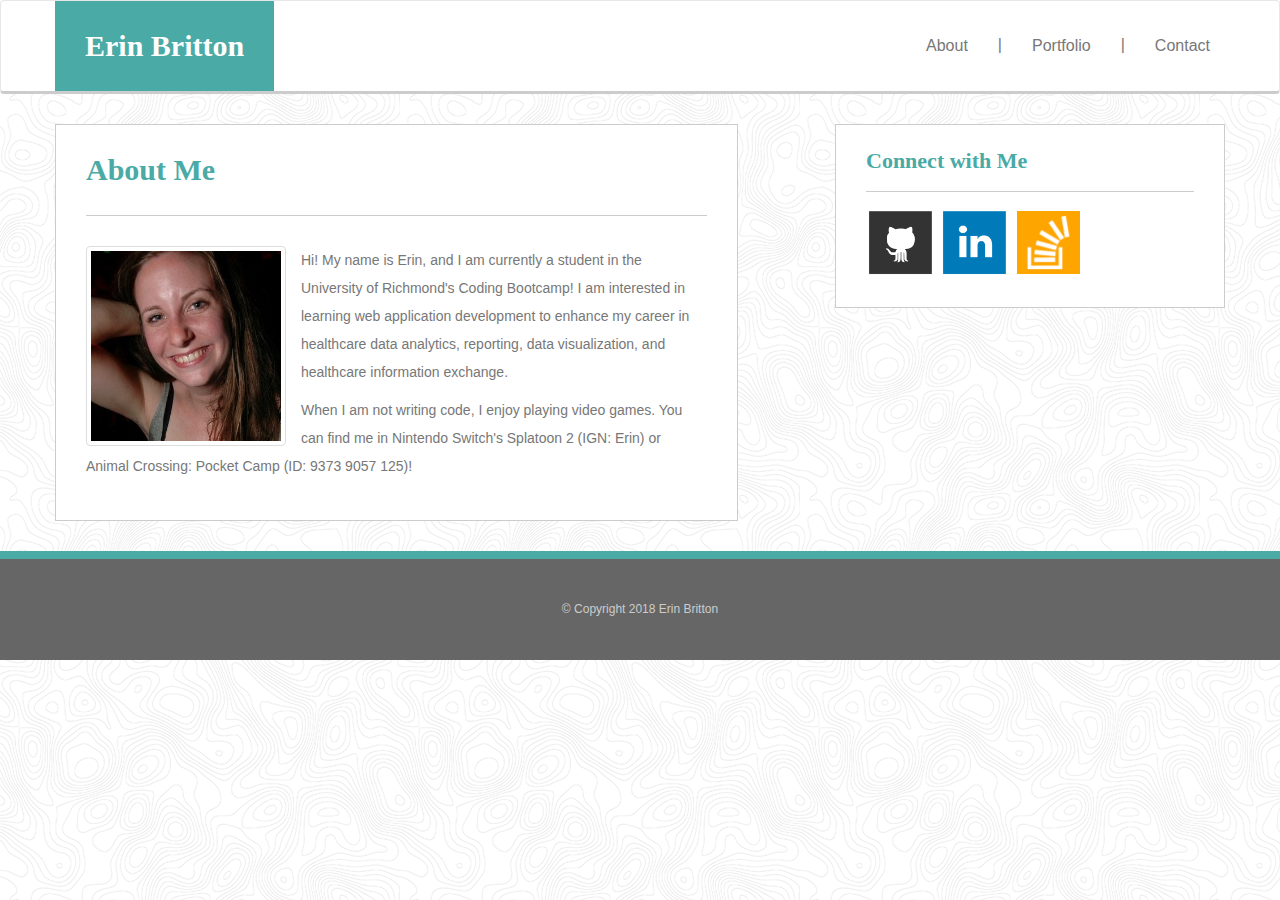
==== index.html @ 8726d022 "First draft of bootstrap profile to test mobile responsiveness" ====
<!DOCTYPE html>
<html lang="en-us">

<head>

  <meta charset="UTF-8">
  <meta name="viewport" content="width=device-width, initial-scale=1">

  <title>Erin Britton's Portfolio</title>

  <link rel="stylesheet" href="https://maxcdn.bootstrapcdn.com/bootstrap/3.3.6/css/bootstrap.min.css">
  <link rel="stylesheet" href="assets/css/style.css">
</head>

<body>

<nav class="navbar navbar-default navstyle visible-sm visible-md visible-lg hidden-xs">
        <div class="container">
            <div class="row">
                <div class="col">
                    <div class="navbar-header name">
                        <div class="navbar-nav">Erin Britton</div>
                    </div>
                </div>
                <div class="col">
                    <div class="collapse navbar-collapse navlink" id="bs-example-navbar-collapse-1">
                        <ul class="nav navbar-nav navbar-right">
                            <li><a href="index.html">About</a></li>
                            <li><div class="pipe">|</div></li>
                            <li><a href="portfolio.html">Portfolio</a></li>
                            <li><div class="pipe">|</div></li>
                            <li><a href="contact.html">Contact</a></li>
                        </ul>
                    </div>
                </div>
            </div>
        </div>
</nav>
<nav class="navbar navstyle visible-xs">
        <div class="container">
            <div class="navbar-header">
            <button type="button" class="navbar-toggle collapsed" data-toggle="collapse" data-target="#navbar" aria-expanded="false" aria-controls="navbar">
                <span class="sr-only">Toggle navigation</span>
                <span class="icon-bar"></span>
                <span class="icon-bar"></span>
                <span class="icon-bar"></span>
            </button>
        
            <div class="navbar-brand" id="name-xs">
                Erin Britton
            </div>
            <ul class="list-inline" id="link-xs">
                <li id="link-xs"><a href="index.html">About</a></li>
                <li id="link-xs"><a href="portfolio.html">Portfolio</a></li>
                <li id="link-xs"><a href="contact.html">Contact</a></li>
            </ul>
            </div>     
        </div>
</nav>

<div class="container mainstyle">
    <div class="row">
        <div class="col-md-7 col-sm-12 col-xs-12 colmargin colborder">
                <div class="main-header">
                    About Me
                </div>
                <hr class="main">
            <div class="row rowpadding">
                <div class="col-md-12 colbottom">
                    <img src="assets/images/Selfie.jpg" alt="Selfie" class="img-thumbnail pull-left img">
                    <p class="maintext">
                        Hi! My name is Erin, and I am currently a student in the University of Richmond's Coding Bootcamp! I am interested in learning web application development to enhance my career in healthcare data analytics, reporting, data visualization, and healthcare information exchange.
                    </p>
                    <p class="maintext">
                        When I am not writing code, I enjoy playing video games. You can find me in Nintendo Switch's Splatoon 2 (IGN: Erin) or Animal Crossing: Pocket Camp (ID: 9373 9057 125)! 
                    </p>
                </div>
            </div>
        </div>
        <div class="col-md-4 col-sm-12 col-xs-12 colmargin colborder pull-right">
            <div class="sidebar-header">
                    Connect with Me
                </div>
                <hr class="sidebar">
            <div class="row rowpadding">
                <div class="col-md-12 colbottom">
                    <a href="https://github.com/erinlbritton">
                        <img class="img-responsive sidebar-img" src="assets/images/Github.png">
                    </a>
                    <a href="https://www.linkedin.com/in/erin-britton-30ba3854/">
                        <img class="img-responsive sidebar-img" src="assets/images/LinkedIn.png">
                    </a>
                    <a href="https://stackexchange.com/users/12824102/erin-britton">
                        <img class="img-responsive sidebar-img2" src="assets/images/StackOverflow.png">
                    </a>
                </div>
            </div>
        </div>
    </div>
</div>
<footer class="footer">
    <div class="container-footer">
        <div class="footer-text">&copy; Copyright 2018 Erin Britton</div>
    </div>
</footer>

  <!-- jQuery CDN -->
    <!-- <script src="https://ajax.googleapis.com/ajax/libs/jquery/1.11.3/jquery.min.js"></script> -->

  <!-- Bootstrap JavaScript CDN -->
    <!-- <script src="https://maxcdn.bootstrapcdn.com/bootstrap/3.3.7/js/bootstrap.min.js"></script> -->
</body>

</html>
---- assets/css/style.css ----
body {
    background: url(../images/topography.png);
}

a {
    display: inline;
    color: #777777;
}

a:hover {
    text-decoration: none;
}

#name-xs {
    background-color: #4aaaa5;
    color: white;
    font-family: 'Georgia', Times, 'Times New Roman', serif;
    font-size: 30px;
    font-weight: bold;
    padding: 10px;
    padding-left: 30px;
    padding-right: 30px;
    line-height: 1;
    z-index: 2;
}

#link-xs {
    color: #777777;
    font-size: 16px;
    background-color: #ffffff;
    font-family: 'Arial', 'Helvetica Neue', Helvetica, sans-serif;
    padding-top: 7px;
    padding-left: 30px;
}
.container-header {
    padding-left: 0px;
    padding-right: 0px;
}

.navstyle {
    background-color: white;
    border-bottom-color: #cccccc;
    border-bottom-style: solid;
    border-bottom-width: 3px;
    margin-bottom: 0px;
}

.name {
    background-color: #4aaaa5;
    color: white;
    font-family: 'Georgia', Times, 'Times New Roman', serif;
    font-size: 30px;
    font-weight: bold;
    padding: 30px;
    margin: 0;
    line-height: 1;
    z-index: 2;
}

.navlink {
    color: #777777;
    font-size: 16px;
    background-color: #ffffff;
    font-family: 'Arial', 'Helvetica Neue', Helvetica, sans-serif;
    padding-top: 20px;
    padding-bottom: 20px;
}

.pipe {
    position: relative;
    display: block;
    padding: 13px 15px 15px 15px;
}

.main-header {
    background-color: white;
    color: #4aaaa5;
    font-family: 'Georgia', Times, 'Times New Roman', serif;
    font-size: 30px;
    font-weight: bolder;
    padding-left: 15px;
    padding-right: 15px;
    padding-top: 30px;
    margin: 0;
    line-height: 100%;
}

.sidebar-header {
    color: #4aaaa5;
    font-family: 'Georgia', Times, 'Times New Roman', serif;
    font-size: 22px;
    font-weight: bold;
    padding-left: 15px;
    padding-right: 15px;
    padding-top: 20px;
}

.mainstyle {
    margin-top: 30px;
}


.colborder {
    border-style: solid;
    border-width: 1px;
    border-color: #cccccc;
    background: white;
}

.colmargin {
    margin-bottom: 30px;    
}

.rowpadding {
    padding-left: 15px;
    padding-right: 15px;
}

.main {
    background: white;
    height: 1px 0;
    border-style: solid;
    border-color: #cccccc;
    margin-top: 30px;
    margin-bottom: 30px;
    margin-left: 15px;
    margin-right: 15px;
    padding: 0;
}

.sidebar {
    height: 1px 0;
    border-style: solid;
    border-color: #cccccc;
    margin-top: 15px;
    margin-bottom: 15px;
    margin-left: 15px;
    margin-right: 15px;
    padding: 0;
}

.maintext {
    line-height: 200%;
    color: #777777;
}

.img {
    max-width: 200px;
    max-height: 200px;
}

.pull-left {
    margin-right: 15px;
}

.colbottom {
    margin-bottom: 30px;
}

.sidebar-img {
    max-width: 70px;
    max-height: 70px;
    display: inline;
}

.portfolio-img {
    max-width: 100%;
    max-height: auto;
    display: inline;
    position: relative;
}

.portfolio-img-label {
    position: absolute;
    width: 88.75%;
    max-width: 260px;
    bottom: 10%;
    background: #4aaaa5;
    color: white;
    text-align: center;
    font-size: 22px;
    font-family: 'Georgia', Times, 'Times New Roman', serif;
    padding-top: 10px;
    padding-bottom: 10px;
}

.portfolio-img-label:hover {
    position: absolute;
    width: 88.75%;
    max-width: 260px;
    bottom: 10%;
    background: #377F7C;
    color: white;
    text-align: center;
    font-size: 22px;
    font-family: 'Georgia', Times, 'Times New Roman', serif;
    padding-top: 10px;
    padding-bottom: 10px;
}

.formtext {
    color: #777777;
    font-weight: normal;
    font-size: 16px;
    background-color: #ffffff;
    font-family: 'Arial', 'Helvetica Neue', Helvetica, sans-serif;
}

.btn-color {
    background: #4aaaa5;
    border: #4aaaa5;
    font-size: 18px;
    padding-left: 30px;
    padding-right: 30px;
    padding-top: 10px;
    padding-bottom: 10px;
    border-radius: 0px;
}

.btn-color:hover {
    background: #377F7C;
    border: #377F7C;
}

.sidebar-img2 {
    max-height: 63px;
    max-width: 63px;
    margin-left: 3px;
    display: inline;
}

.container-footer {
    background-color: #666666;
    margin: 0 auto;
    width: 100%;
    display: table;
    border-top: 8px;
    border-left: 0px;
    border-right: 0px;
    border-bottom: 0px;
    border-style: solid;
    border-color: #4aaaa5;
    padding: 0;
    height: 96px;
}

.footer-text {
    color: #cccccc;
    font-family: 'Arial', 'Helvetica Neue', Helvetica, sans-serif;
    font-size: 12px;
    vertical-align: middle;
    text-align: center;
    margin: 0;
    padding: 42px;
}
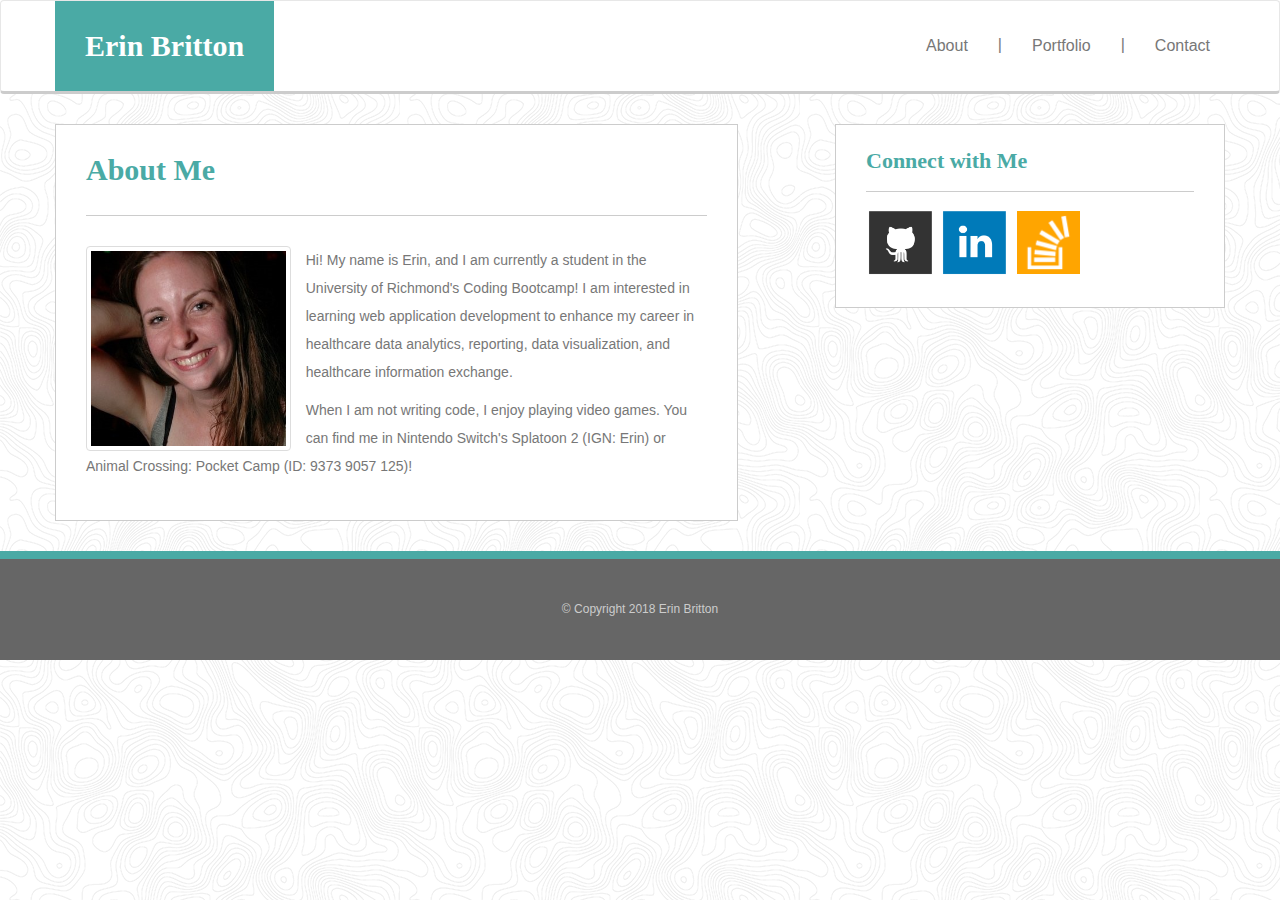
==== commit 5c9e8828: "Added image-xs percentage width for mobile display" ====
--- a/index.html
+++ b/index.html
@@ -38,24 +38,29 @@
 </nav>
 <nav class="navbar navstyle visible-xs">
         <div class="container">
-            <div class="navbar-header">
-            <button type="button" class="navbar-toggle collapsed" data-toggle="collapse" data-target="#navbar" aria-expanded="false" aria-controls="navbar">
-                <span class="sr-only">Toggle navigation</span>
-                <span class="icon-bar"></span>
-                <span class="icon-bar"></span>
-                <span class="icon-bar"></span>
-            </button>
-        
-            <div class="navbar-brand" id="name-xs">
-                Erin Britton
+            <div class="row">
+                <div class="col-xs-12 header-xs">
+                    <div id="name-xs">Erin Britton</div>
+                </div>
             </div>
-            <ul class="list-inline" id="link-xs">
-                <li id="link-xs"><a href="index.html">About</a></li>
-                <li id="link-xs"><a href="portfolio.html">Portfolio</a></li>
-                <li id="link-xs"><a href="contact.html">Contact</a></li>
-            </ul>
-            </div>     
-        </div>
+            <div class="row">
+                <div class="col-xs-4">
+                    <ul class="list-inline" id="link-xs">
+                        <li id="link-xs"><a href="index.html">About</a></li>
+                    </ul>
+                </div>
+                <div class="col-xs-4">
+                    <ul class="list-inline" id="link-xs">
+                        <li id="link-xs"><a href="portfolio.html">Portfolio</a></li>
+                    </ul>
+                </div>
+                <div class="col-xs-4">
+                    <ul class="list-inline" id="link-xs">
+                        <li id="link-xs"><a href="contact.html">Contact</a></li>
+                    </ul>
+                </div>
+            </div>
+        </div>     
 </nav>
 
 <div class="container mainstyle">
@@ -67,7 +72,8 @@
                 <hr class="main">
             <div class="row rowpadding">
                 <div class="col-md-12 colbottom">
-                    <img src="assets/images/Selfie.jpg" alt="Selfie" class="img-thumbnail pull-left img">
+                    <img src="assets/images/Selfie.jpg" alt="Selfie" class="img-thumbnail pull-left img hidden-xs">
+                    <img src="assets/images/Selfie.jpg" alt="Selfie" class="img-thumbnail pull-left img-xs visible-xs">
                     <p class="maintext">
                         Hi! My name is Erin, and I am currently a student in the University of Richmond's Coding Bootcamp! I am interested in learning web application development to enhance my career in healthcare data analytics, reporting, data visualization, and healthcare information exchange.
                     </p>
--- a/assets/css/style.css
+++ b/assets/css/style.css
@@ -1,3 +1,5 @@
+
+
 
 body {
     background: url(../images/topography.png);
@@ -19,8 +21,6 @@
     font-size: 30px;
     font-weight: bold;
     padding: 10px;
-    padding-left: 30px;
-    padding-right: 30px;
     line-height: 1;
     z-index: 2;
 }
@@ -31,8 +31,14 @@
     background-color: #ffffff;
     font-family: 'Arial', 'Helvetica Neue', Helvetica, sans-serif;
     padding-top: 7px;
-    padding-left: 30px;
-}
+    text-align: center;
+}
+
+.header-xs {
+    background: #4aaaa5;
+    text-align: center;
+}
+
 .container-header {
     padding-left: 0px;
     padding-right: 0px;
@@ -146,8 +152,13 @@
 }
 
 .img {
-    max-width: 200px;
-    max-height: 200px;
+    width: 33%;
+    height: auto;
+}
+
+.img-xs {
+    width: 50%;
+    height: auto;
 }
 
 .pull-left {
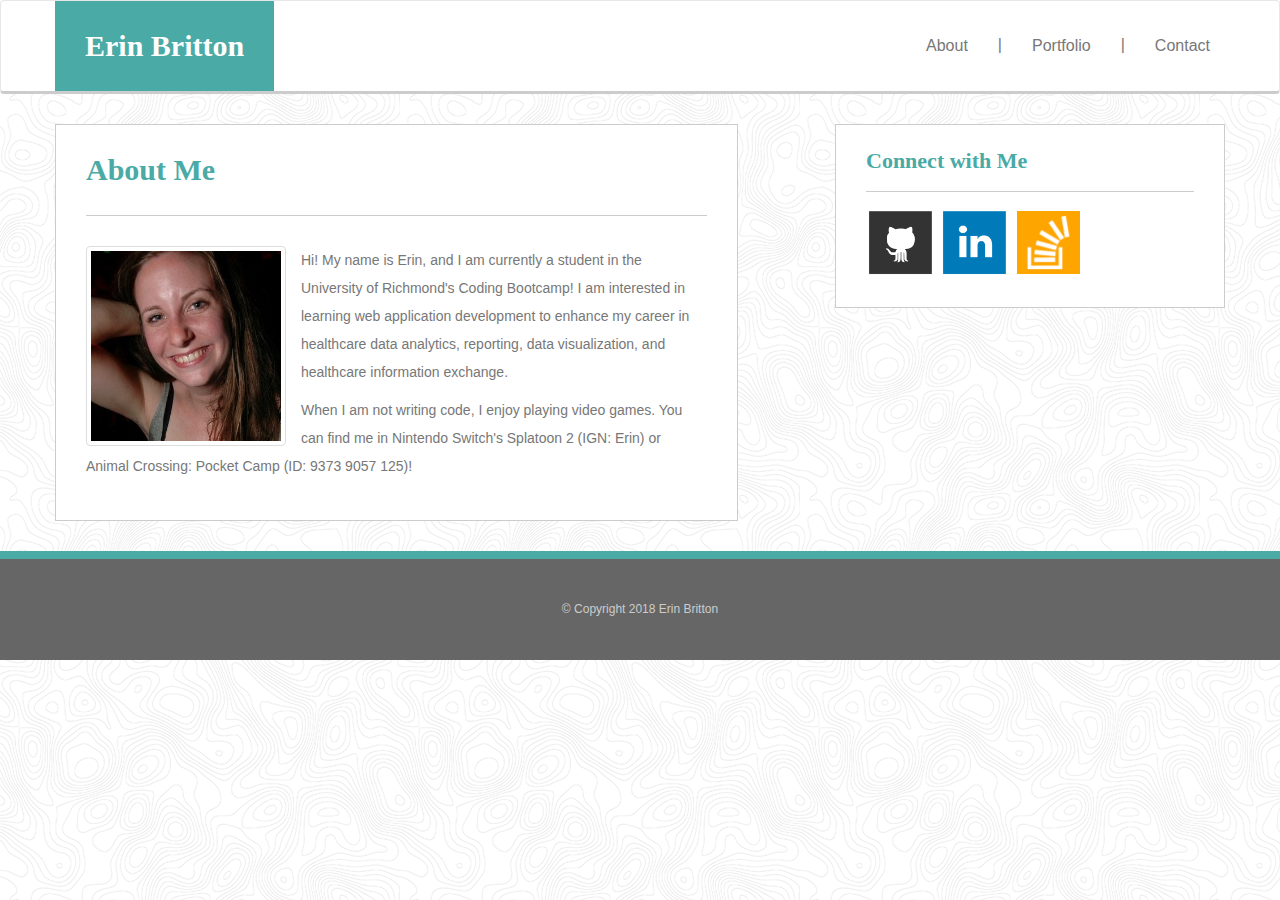
==== commit 0ef31314: "Adjusted image percentage width" ====
--- a/index.html
+++ b/index.html
@@ -72,8 +72,7 @@
                 <hr class="main">
             <div class="row rowpadding">
                 <div class="col-md-12 colbottom">
-                    <img src="assets/images/Selfie.jpg" alt="Selfie" class="img-thumbnail pull-left img hidden-xs">
-                    <img src="assets/images/Selfie.jpg" alt="Selfie" class="img-thumbnail pull-left img-xs visible-xs">
+                    <img src="assets/images/Selfie.jpg" alt="Selfie" class="img-thumbnail pull-left img">
                     <p class="maintext">
                         Hi! My name is Erin, and I am currently a student in the University of Richmond's Coding Bootcamp! I am interested in learning web application development to enhance my career in healthcare data analytics, reporting, data visualization, and healthcare information exchange.
                     </p>
--- a/assets/css/style.css
+++ b/assets/css/style.css
@@ -152,12 +152,8 @@
 }
 
 .img {
-    width: 33%;
-    height: auto;
-}
-
-.img-xs {
-    width: 50%;
+    max-width: 200px;
+    width: 40%;
     height: auto;
 }
 
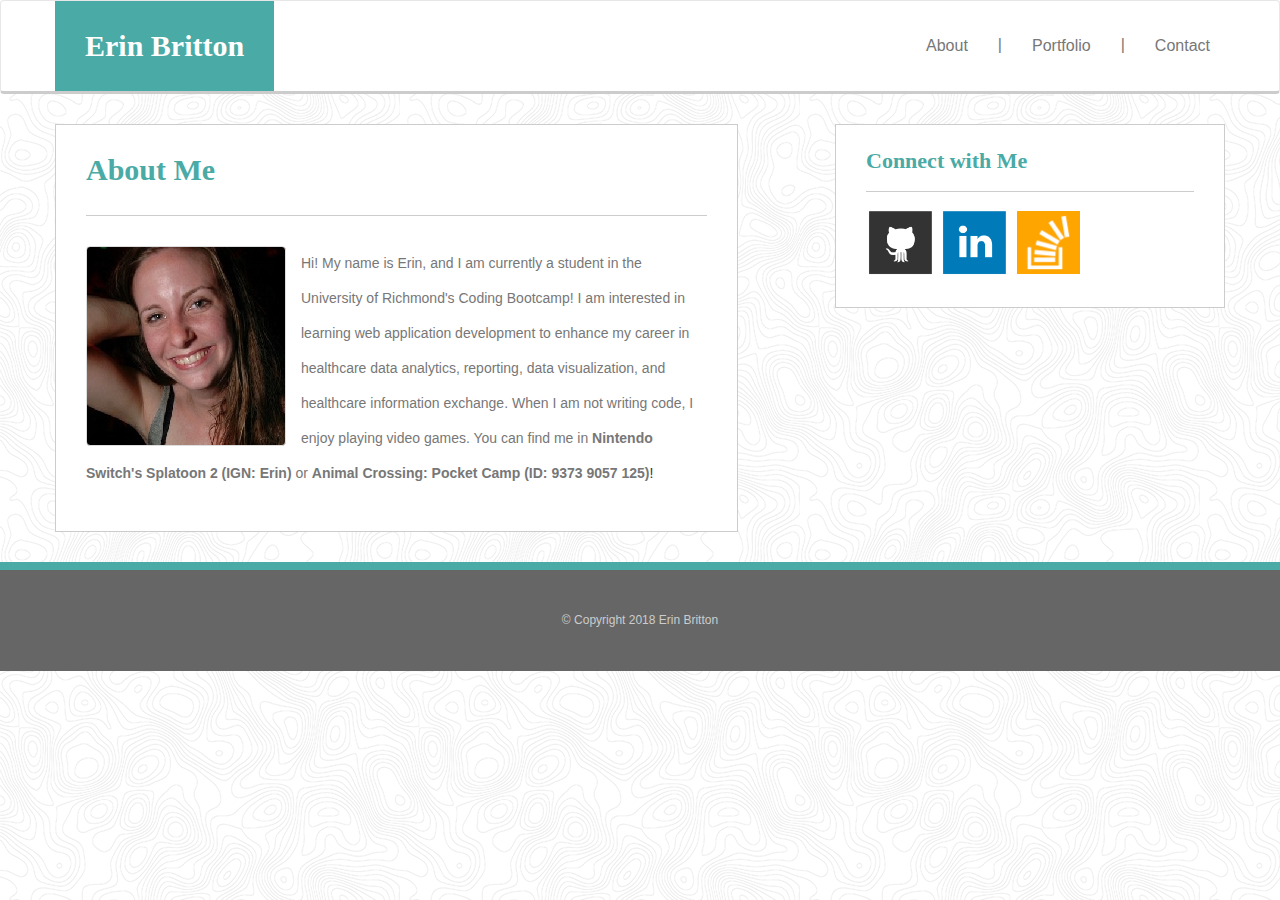
==== commit e6bd98b8: "Linked Portfolio; added javascript for About image" ====
--- a/index.html
+++ b/index.html
@@ -8,8 +8,10 @@
 
   <title>Erin Britton's Portfolio</title>
 
-  <link rel="stylesheet" href="https://maxcdn.bootstrapcdn.com/bootstrap/3.3.6/css/bootstrap.min.css">
-  <link rel="stylesheet" href="assets/css/style.css">
+    <link rel="stylesheet" href="https://maxcdn.bootstrapcdn.com/bootstrap/3.3.6/css/bootstrap.min.css">
+    <link rel="stylesheet" href="assets/css/style.css">
+    <script src="https://cdnjs.cloudflare.com/ajax/libs/jquery/3.2.1/jquery.min.js"></script>
+    <script src="https://maxcdn.bootstrapcdn.com/bootstrap/3.3.7/js/bootstrap.min.js"></script>
 </head>
 
 <body>
@@ -72,12 +74,14 @@
                 <hr class="main">
             <div class="row rowpadding">
                 <div class="col-md-12 colbottom">
-                    <img src="assets/images/Selfie.jpg" alt="Selfie" class="img-thumbnail pull-left img">
+                    <div id="selfie">
+                        <div class="img-thumbnail pull-left img Selfie"></div>
+                    </div>                    
                     <p class="maintext">
                         Hi! My name is Erin, and I am currently a student in the University of Richmond's Coding Bootcamp! I am interested in learning web application development to enhance my career in healthcare data analytics, reporting, data visualization, and healthcare information exchange.
                     </p>
                     <p class="maintext">
-                        When I am not writing code, I enjoy playing video games. You can find me in Nintendo Switch's Splatoon 2 (IGN: Erin) or Animal Crossing: Pocket Camp (ID: 9373 9057 125)! 
+                        When I am not writing code, I enjoy playing video games. You can find me in <a href="https://splatoon.nintendo.com/"><div id="Splatoon">Nintendo Switch's Splatoon 2 (IGN: Erin)</div></a><div class="maintext"> or </div><a href="https://ac-pocketcamp.com/en-US/site"><div id="AnimalCrossing">Animal Crossing: Pocket Camp (ID: 9373 9057 125)</div></a>! 
                     </p>
                 </div>
             </div>
@@ -115,5 +119,6 @@
   <!-- Bootstrap JavaScript CDN -->
     <!-- <script src="https://maxcdn.bootstrapcdn.com/bootstrap/3.3.7/js/bootstrap.min.js"></script> -->
 </body>
+<script src="assets/javascript/javascript.js"></script>
 
 </html>
--- a/assets/css/style.css
+++ b/assets/css/style.css
@@ -12,6 +12,7 @@
 
 a:hover {
     text-decoration: none;
+    color: #777777;
 }
 
 #name-xs {
@@ -147,8 +148,9 @@
 }
 
 .maintext {
-    line-height: 200%;
-    color: #777777;
+    line-height: 250%;
+    color: #777777;
+    display: inline;
 }
 
 .img {
@@ -176,6 +178,14 @@
     max-height: auto;
     display: inline;
     position: relative;
+}
+
+.fade-img {
+    opacity: 0.75;
+}
+
+.fade-img:hover {
+    opacity: 1;
 }
 
 .portfolio-img-label {
@@ -184,20 +194,6 @@
     max-width: 260px;
     bottom: 10%;
     background: #4aaaa5;
-    color: white;
-    text-align: center;
-    font-size: 22px;
-    font-family: 'Georgia', Times, 'Times New Roman', serif;
-    padding-top: 10px;
-    padding-bottom: 10px;
-}
-
-.portfolio-img-label:hover {
-    position: absolute;
-    width: 88.75%;
-    max-width: 260px;
-    bottom: 10%;
-    background: #377F7C;
     color: white;
     text-align: center;
     font-size: 22px;
@@ -260,4 +256,40 @@
     text-align: center;
     margin: 0;
     padding: 42px;
+}
+
+.AnimalCrossing, .Selfie, .Splatoon2{
+	background: url("../images/SelfieSprite.png") no-repeat;
+}
+
+.AnimalCrossing{
+	background-position: 0 -203px ;
+	width: 200px;
+	height: 200px;
+}
+
+.Selfie{
+	background-position: 0 0;
+	width: 200px;
+	height: 200px;
+}
+
+.Splatoon2{
+	background-position: 0 -406px ;
+	width: 200px;
+	height: 200px;
+}
+
+#Splatoon {
+    font-weight: bold;
+    display: inline;
+    line-height: 250%;
+    color: #777777;
+}
+
+#AnimalCrossing {
+    font-weight: bold;
+    display: inline;
+    line-height: 250%;
+    color: #777777;
 }